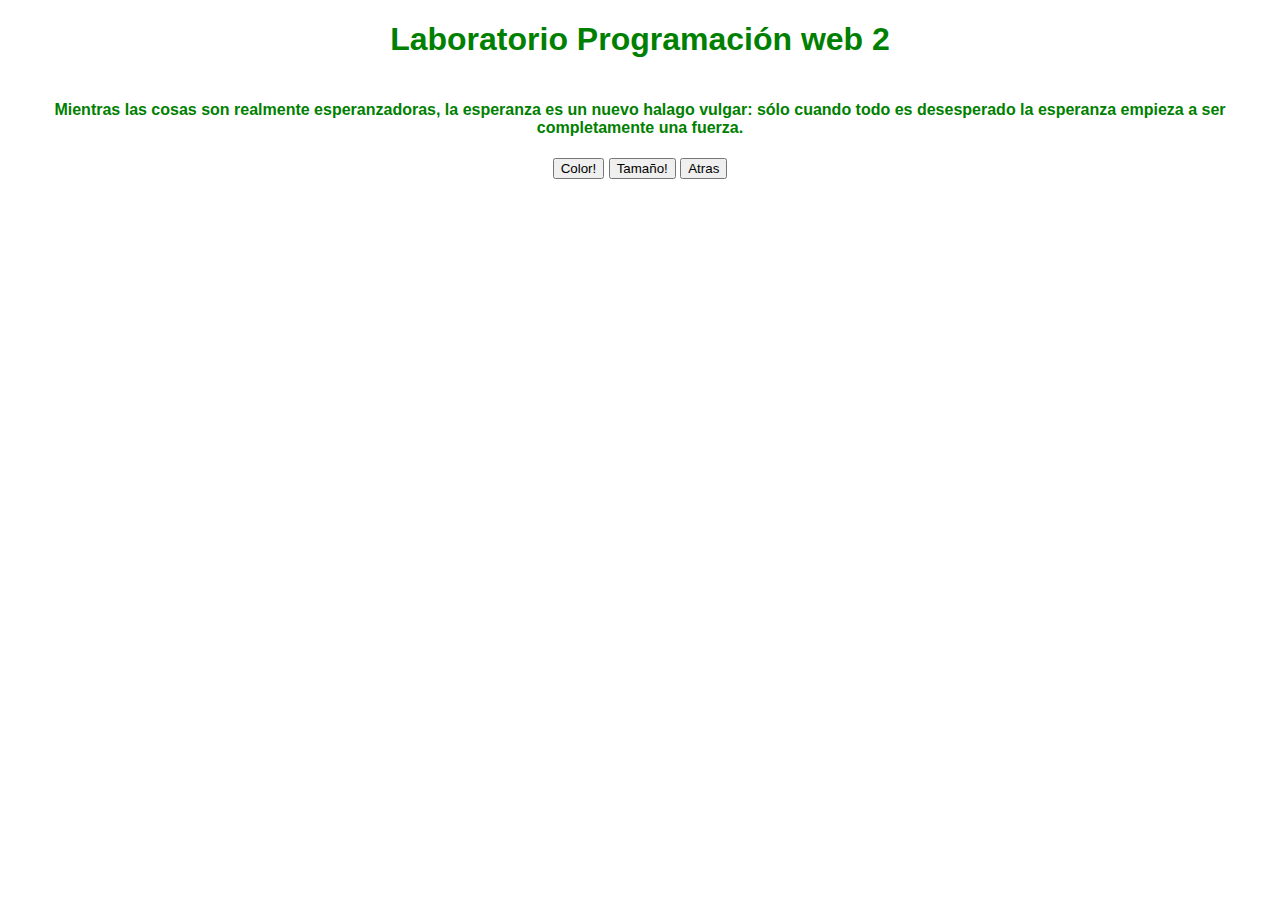
==== Pagina1.html @ 3929f1ef "Create Pagina1.html" ====
<!DOCTYPE html>
<html lang = "en">
<head > 
  
  <meta charset = "UTF-8">
  <title > java scritp </title>
  <meta name="viewport" content="">
  <link rel ="stylesheet" type="text/css" href ="estilo.css">
  
  <body>
<h1 class="titulo" >Laboratorio Programación web 2
</h1>

<h4 id="texto">Mientras las cosas son realmente 
esperanzadoras, la esperanza es un nuevo halago vulgar:
  sólo cuando todo es desesperado la esperanza empieza 
  a ser completamente una fuerza. </h4>

<button type="button" onclick="document.getElementById('texto').style.color='red'">Color!</button>
    <button type="button" onclick="document.getElementById('texto').style.fontSize='25px'">Tamaño!</button>
    
    <input type="button" value="Atras" onClick=" window.location.href='index.html' ">
</body>
</html>
---- estilo.css ----
body{ 
    background-image: url(im/navidad.png); 
    background-repeat: repeat;
     background-size: 100% , 100% 100%; }
  body {
 
  margin :0 ;
  font-family: sans-serif;
  color:  #008000 ;

}

body{
  text-align: center;

}
h1{
  display:inline-block;
  position: relative;
  color : #008000;

}
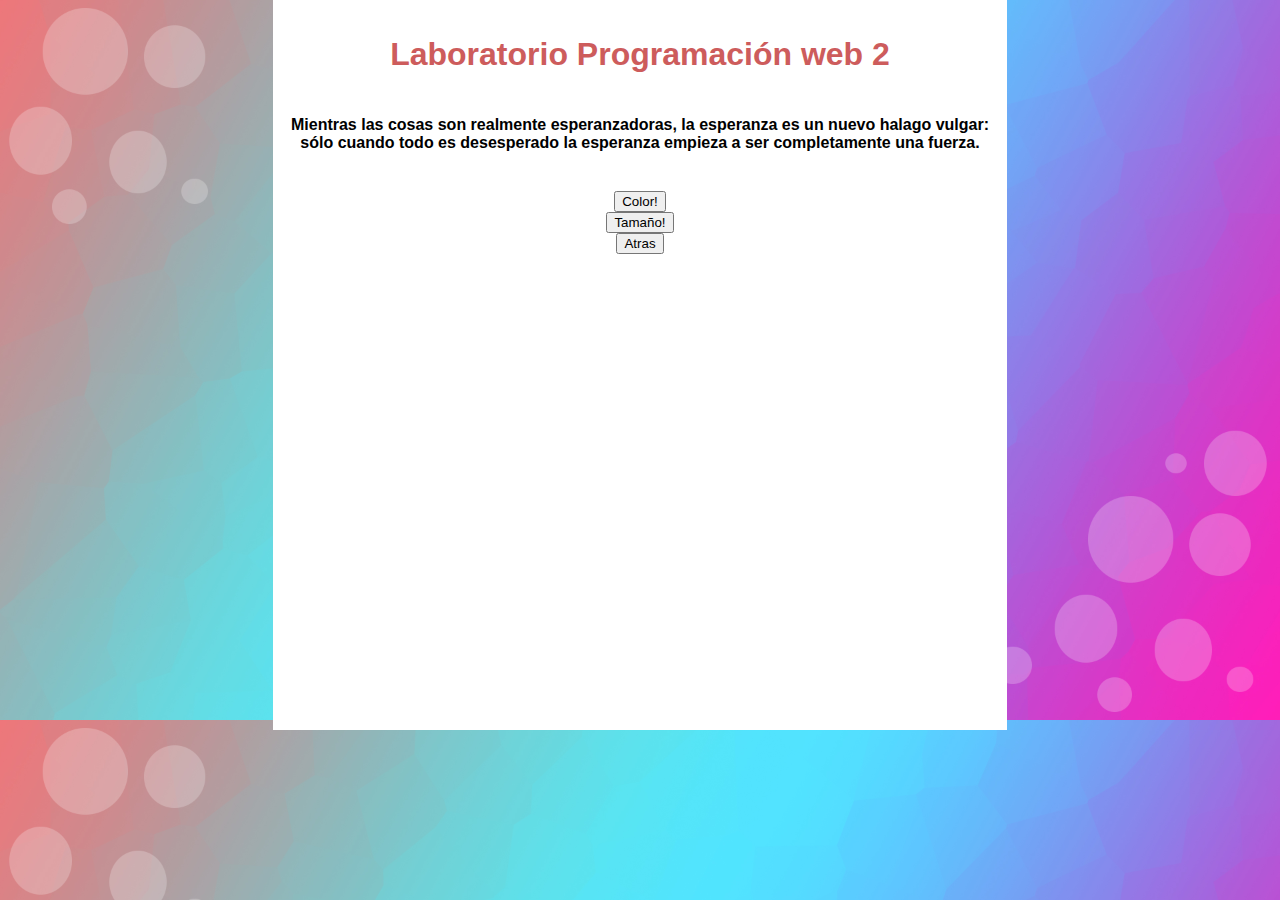
==== commit 25dff5c7: "Update Pagina1.html" ====
--- a/Pagina1.html
+++ b/Pagina1.html
@@ -9,17 +9,24 @@
   <link rel ="stylesheet" type="text/css" href ="estilo.css">
   
   <body>
-<h1 class="titulo" >Laboratorio Programación web 2
-</h1>
+    <center>
+      
+    <div class="caja">
+<h1 class="titulo" >Laboratorio Programación web 2 </h1>
 
 <h4 id="texto">Mientras las cosas son realmente 
 esperanzadoras, la esperanza es un nuevo halago vulgar:
   sólo cuando todo es desesperado la esperanza empieza 
   a ser completamente una fuerza. </h4>
-
-<button type="button" onclick="document.getElementById('texto').style.color='red'">Color!</button>
-    <button type="button" onclick="document.getElementById('texto').style.fontSize='25px'">Tamaño!</button>
+      <br>
+      <button type="button" onclick="document.getElementById('texto').style.color='red'">Color!</button>
+      <br>
+      <button type="button" onclick="document.getElementById('texto').style.fontSize='25px'">Tamaño!</button>
+      <br>
+      <input type="button" value="Atras" onClick=" window.location.href='index.html' ">
+      
+    </div>
+    </center>
     
-    <input type="button" value="Atras" onClick=" window.location.href='index.html' ">
 </body>
 </html>
--- a/estilo.css
+++ b/estilo.css
@@ -1,22 +1,21 @@
 body{ 
-    background-image: url(im/navidad.png); 
+    background-image: url(im/fondo.jpg); 
     background-repeat: repeat;
-     background-size: 100% , 100% 100%; }
-  body {
- 
+     background-size: 100% , 100% 100%; 
   margin :0 ;
   font-family: sans-serif;
-  color:  #008000 ;
-
-}
-
-body{
   text-align: center;
 
 }
 h1{
   display:inline-block;
   position: relative;
-  color : #008000;
-
+  color : #CD5C5C;
 }
+.caja{
+  text-align: relative;
+   width: 55%;
+  height: 700px;
+  background-color: #FFFFFF ;
+  padding: 15px;
+  }
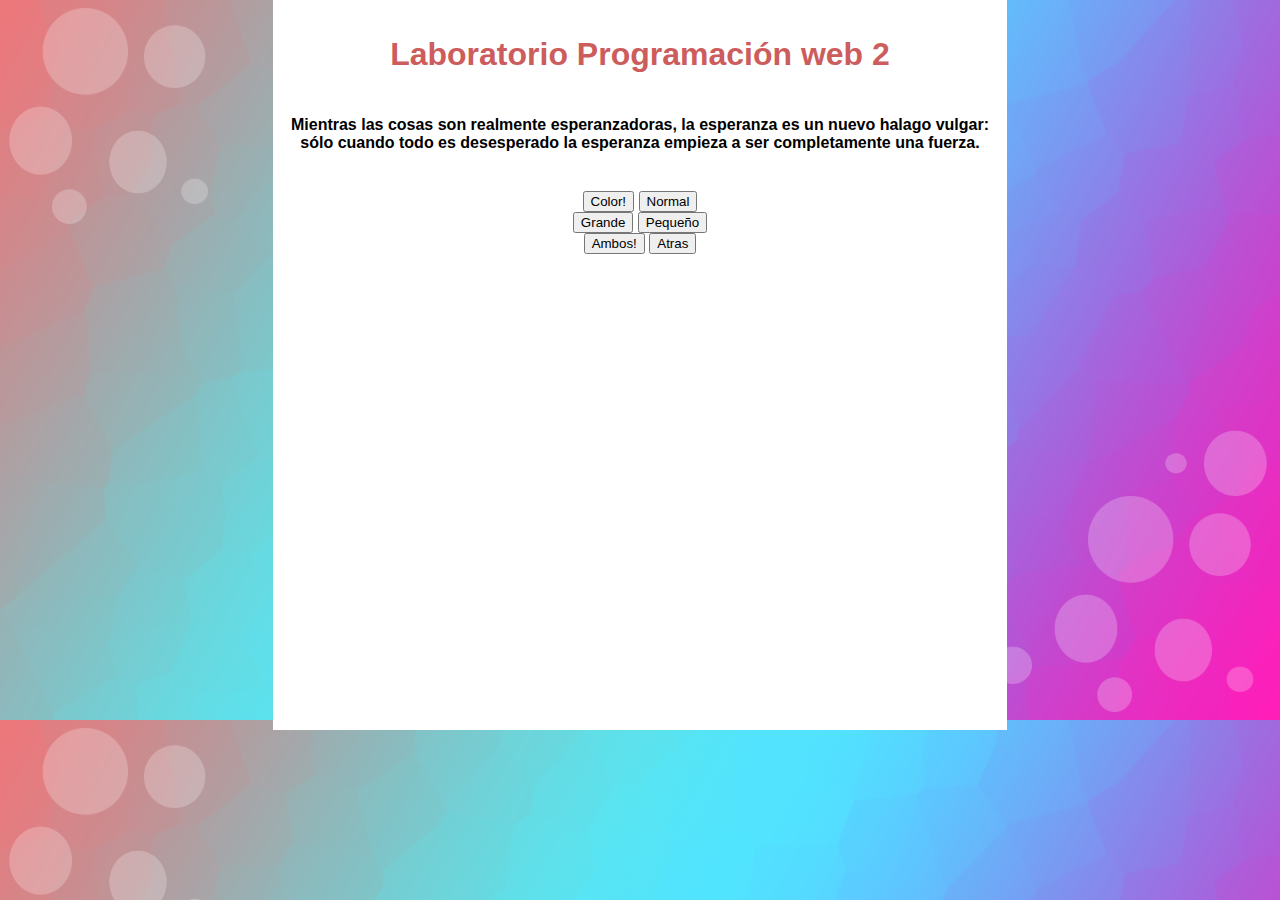
==== commit c1248b7c: "Update Pagina1.html" ====
--- a/Pagina1.html
+++ b/Pagina1.html
@@ -19,10 +19,14 @@
   sólo cuando todo es desesperado la esperanza empieza 
   a ser completamente una fuerza. </h4>
       <br>
-      <button type="button" onclick="document.getElementById('texto').style.color='red'">Color!</button>
+      <button type="button" onclick="document.getElementById('texto').style.color='#2980B9'">Color!</button>    <button type="button" onclick="document.getElementById('texto').style.color='black'">Normal</button>
       <br>
-      <button type="button" onclick="document.getElementById('texto').style.fontSize='25px'">Tamaño!</button>
+
+
+      <button type="button" onclick="document.getElementById('texto').style.fontSize='25px'">Grande</button>   <button type="button" onclick="document.getElementById('texto').style.fontSize='16px'">Pequeño</button>
       <br>
+
+<button type="button" onclick="document.getElementById('texto').style.fontSize='25px';document.getElementById('texto').style.color='pink'">Ambos!</button>   
       <input type="button" value="Atras" onClick=" window.location.href='index.html' ">
       
     </div>
--- a/estilo.css
+++ b/estilo.css
@@ -19,3 +19,20 @@
   background-color: #FFFFFF ;
   padding: 15px;
   }
+.cal{
+  position:center;
+  text-align: relative;
+  background:#000080;
+  color:  #AED6F1;
+  width: 250px;
+  height: 270px;
+  }
+ 
+.calculadora2{
+  position:center;
+  text-align: relative;
+  background:#000080;
+  color:  #AED6F1;
+  width: 250px;
+  height: 270px;
+}
